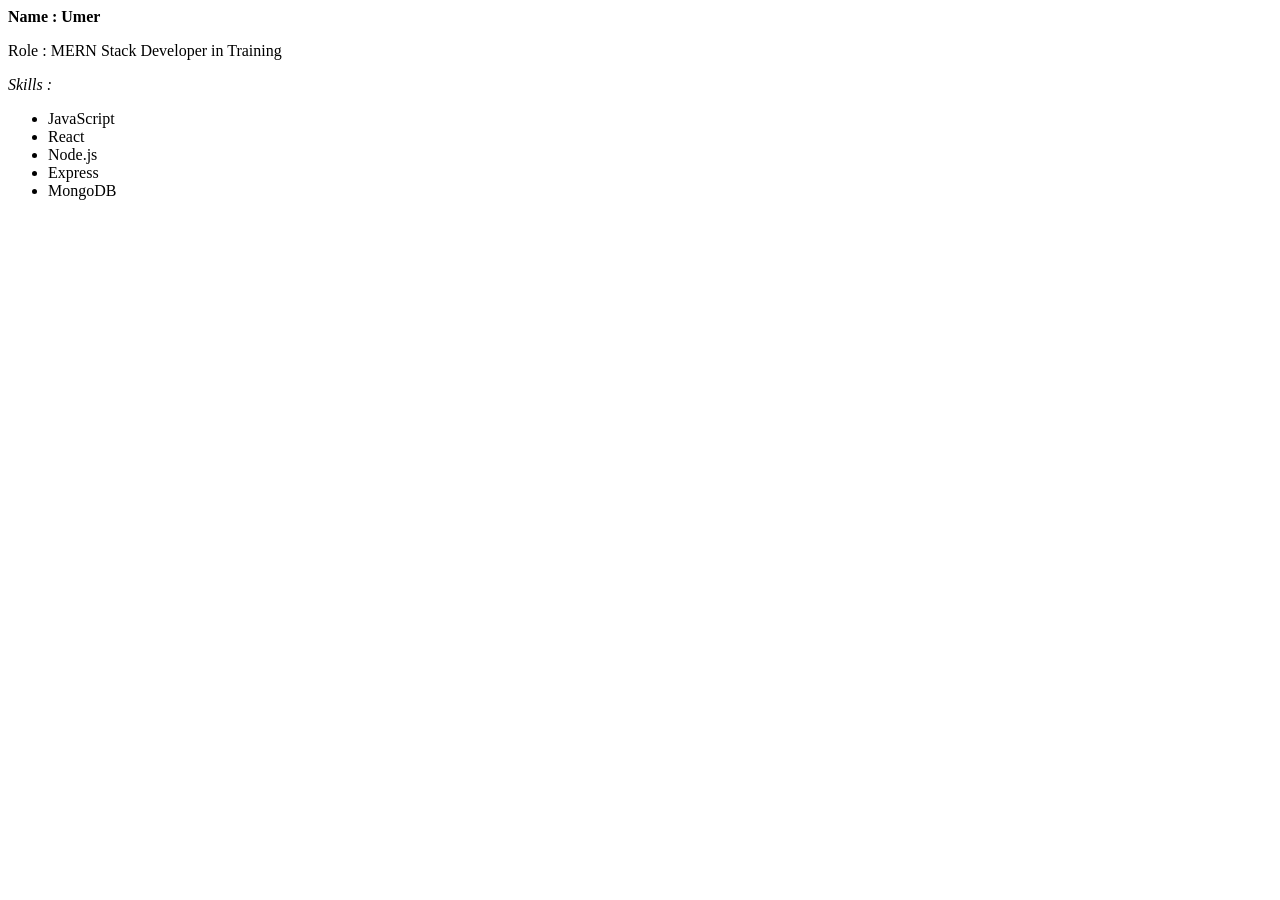
==== profile.html @ e00eebca "add this file to commit stage profile.html" ====
<!DOCTYPE html>
<html lang="en">
<head>
    <meta charset="UTF-8">
    <meta name="viewport" content="width=device-width, initial-scale=1.0">
    <title>My Developer Profile</title>
</head>
<body>
    <b>Name : Umer</b>
    <p>Role : MERN Stack Developer in Training</p>
    <i>Skills :</i>
    <ul>
        <li>JavaScript</li>
        <li>React</li>
        <li>Node.js</li>
        <li>Express</li>
        <li>MongoDB</li>
    </ul>
</body>
</html>
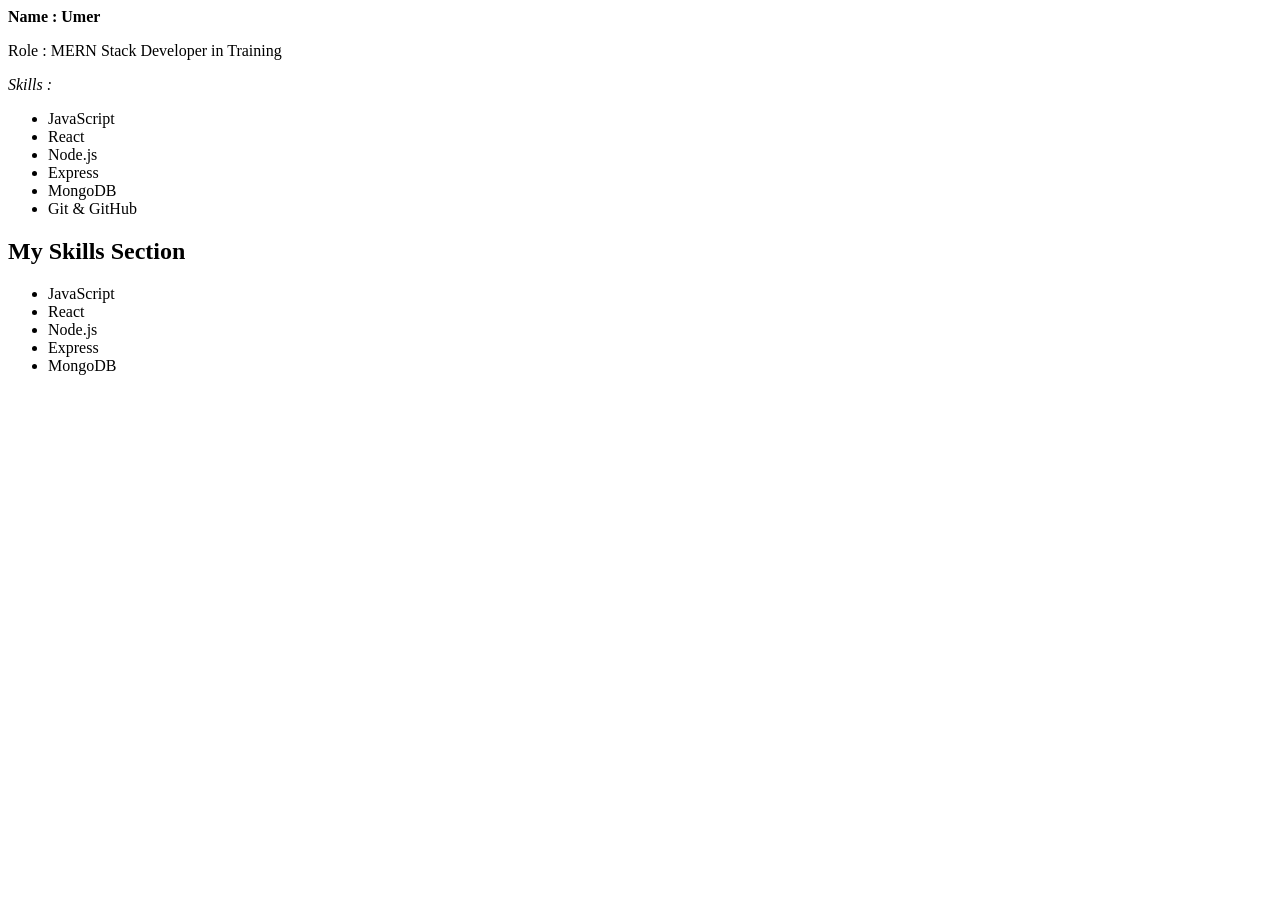
==== commit eb1c9c96: "Add developer skills section" ====
--- a/profile.html
+++ b/profile.html
@@ -15,6 +15,18 @@
         <li>Node.js</li>
         <li>Express</li>
         <li>MongoDB</li>
+        <li>Git & GitHub</li>
     </ul>
+
+    <h2>My Skills Section</h2>
+    <section>
+        <ul>
+            <li>JavaScript</li>
+            <li>React</li>
+            <li>Node.js</li>
+            <li>Express</li>
+            <li>MongoDB</li>
+        </ul>
+    </section>
 </body>
 </html>
